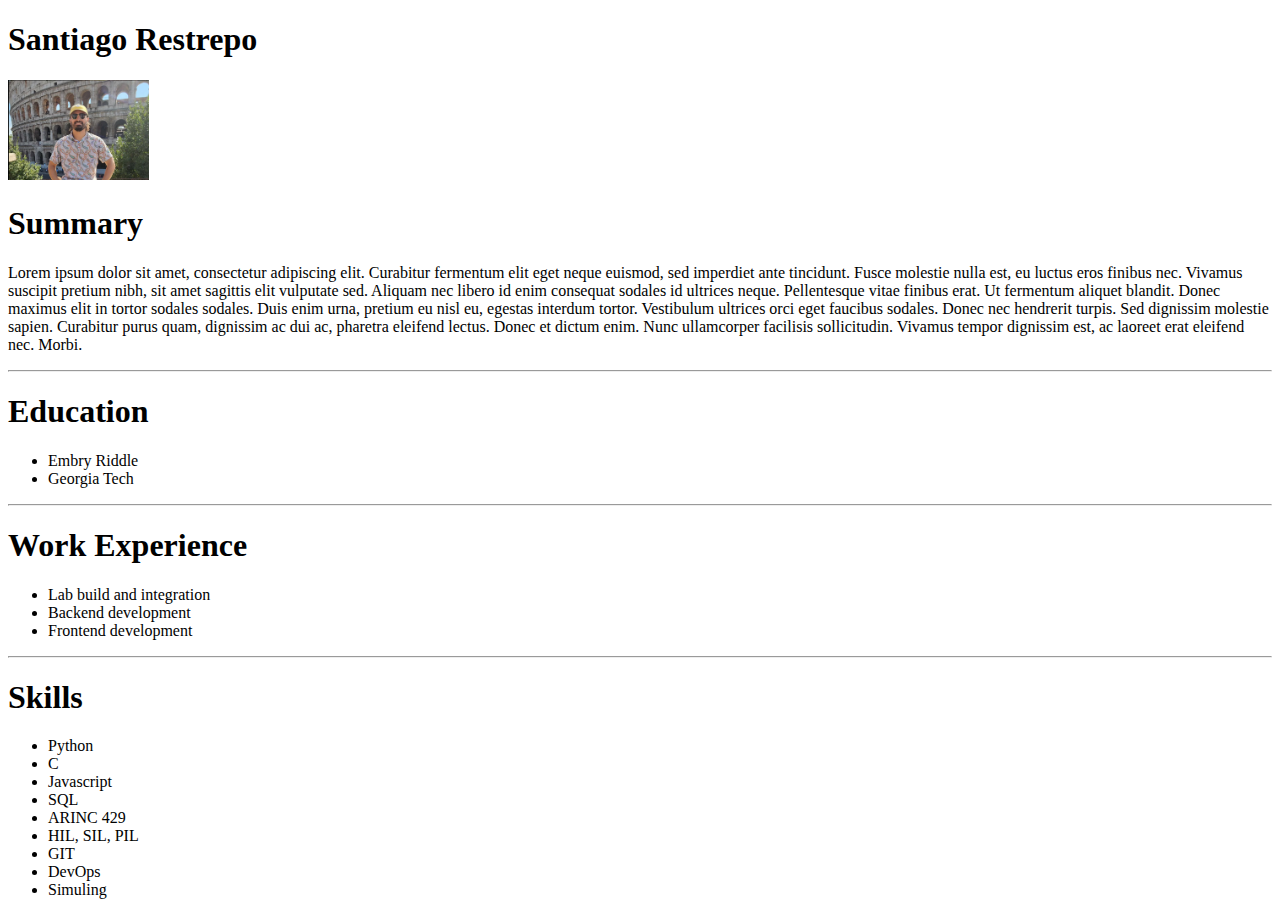
==== HTML/index.html @ 7a922ab7 "first commit" ====
<!DOCTYPE html>
<html lang="en">
<head>
    <meta charset="UTF-8">
    <meta name="viewport" content="width=device-width, initial-scale=1.0">
    <title>My Resume</title>
</head>
<body>
    <h1>Santiago Restrepo</h1>
    <img src="./assets/me.png" height="100px" alt="Photo of me">
    <h1>Summary</h1>
    <p>
        Lorem ipsum dolor sit amet, consectetur adipiscing elit. Curabitur fermentum elit eget 
        neque euismod, sed imperdiet ante tincidunt. Fusce molestie nulla est, eu luctus eros 
        finibus nec. Vivamus suscipit pretium nibh, sit amet sagittis elit vulputate sed.
        Aliquam nec libero id enim consequat sodales id ultrices neque. Pellentesque vitae 
        finibus erat. Ut fermentum aliquet blandit. Donec maximus elit in tortor sodales sodales. 
        Duis enim urna, pretium eu nisl eu, egestas interdum tortor. Vestibulum ultrices orci eget 
        faucibus sodales. Donec nec hendrerit turpis. Sed dignissim molestie sapien. Curabitur purus 
        quam, dignissim ac dui ac, pharetra eleifend lectus. Donec et dictum enim. Nunc ullamcorper 
        facilisis sollicitudin. Vivamus tempor dignissim est, ac laoreet erat eleifend nec. Morbi. 
    </p>
    
    <hr>

    <h1>Education</h1>
    <ul>
        <li>Embry Riddle</li>
        <li>Georgia Tech</li>
    </ul>
    
    <hr>

    <h1>Work Experience</h1>
    <ul>
        <li>Lab build and integration</li>
        <li>Backend development</li>
        <li>Frontend development</li>

    </ul>
    
    <hr>

    <h1>Skills</h1>
    <ul>
        <li>Python</li>
        <li>C</li>
        <li>Javascript</li>
        <li>SQL</li>
        <li>ARINC 429</li>
        <li>HIL, SIL, PIL</li>
        <li>GIT</li>
        <li>DevOps</li>
        <li>Simuling</li>
    </ul>
</body>
</html>
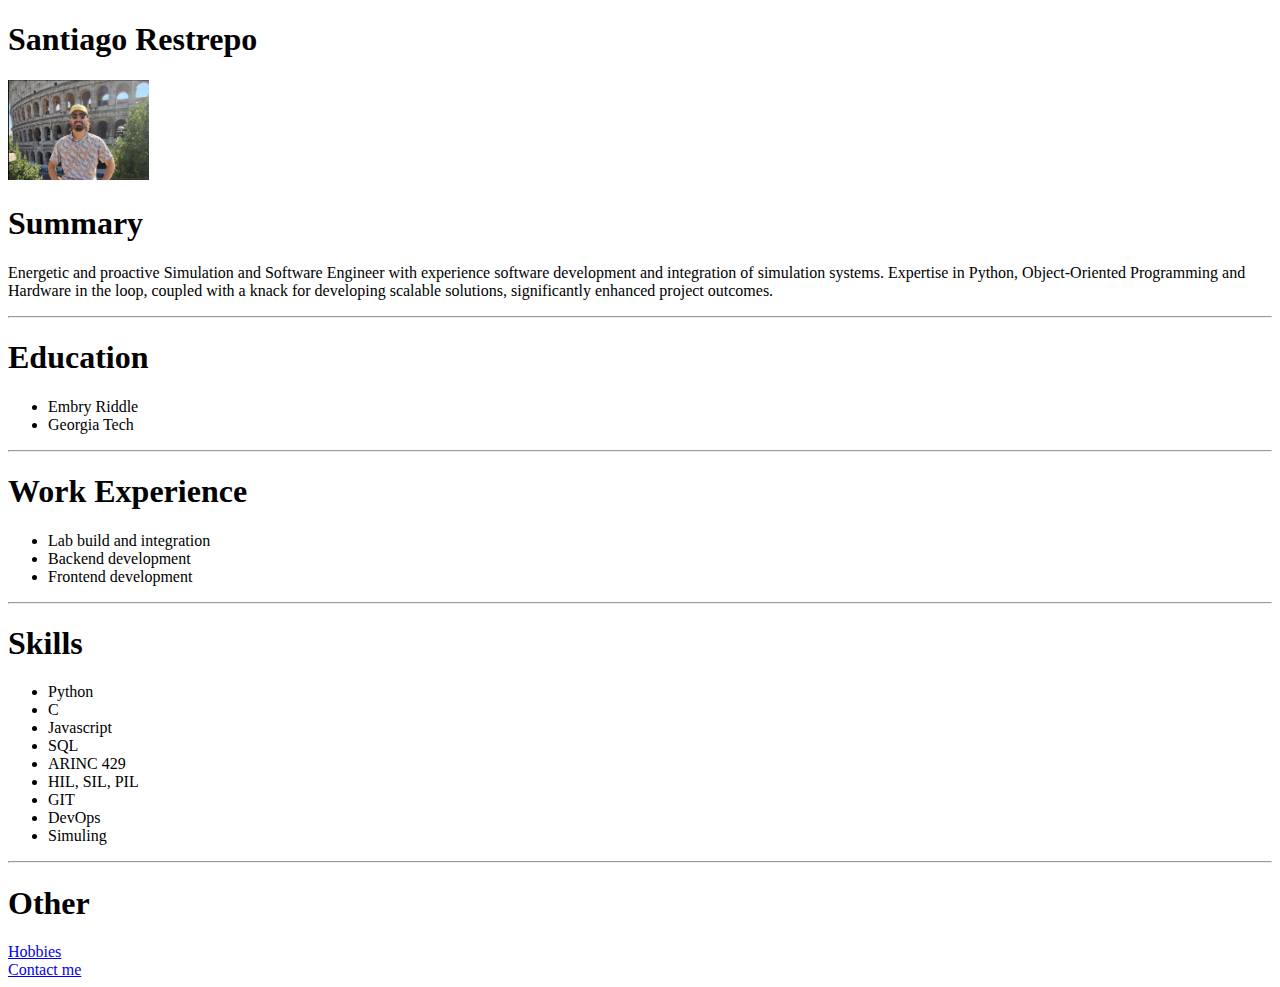
==== commit ad9c6bc5: "resume" ====
--- a/HTML/index.html
+++ b/HTML/index.html
@@ -10,15 +10,10 @@
     <img src="./assets/me.png" height="100px" alt="Photo of me">
     <h1>Summary</h1>
     <p>
-        Lorem ipsum dolor sit amet, consectetur adipiscing elit. Curabitur fermentum elit eget 
-        neque euismod, sed imperdiet ante tincidunt. Fusce molestie nulla est, eu luctus eros 
-        finibus nec. Vivamus suscipit pretium nibh, sit amet sagittis elit vulputate sed.
-        Aliquam nec libero id enim consequat sodales id ultrices neque. Pellentesque vitae 
-        finibus erat. Ut fermentum aliquet blandit. Donec maximus elit in tortor sodales sodales. 
-        Duis enim urna, pretium eu nisl eu, egestas interdum tortor. Vestibulum ultrices orci eget 
-        faucibus sodales. Donec nec hendrerit turpis. Sed dignissim molestie sapien. Curabitur purus 
-        quam, dignissim ac dui ac, pharetra eleifend lectus. Donec et dictum enim. Nunc ullamcorper 
-        facilisis sollicitudin. Vivamus tempor dignissim est, ac laoreet erat eleifend nec. Morbi. 
+        Energetic and proactive Simulation and Software Engineer with experience software
+        development and integration of simulation systems. Expertise in Python, Object-Oriented
+        Programming and Hardware in the loop, coupled with a knack for developing scalable
+        solutions, significantly enhanced project outcomes.
     </p>
     
     <hr>
@@ -53,5 +48,11 @@
         <li>DevOps</li>
         <li>Simuling</li>
     </ul>
+
+    <hr>
+
+    <h1>Other</h1>
+    <a href="link to other page" >Hobbies<br></a>
+    <a href="link to other page" >Contact me<br></a>
 </body>
 </html>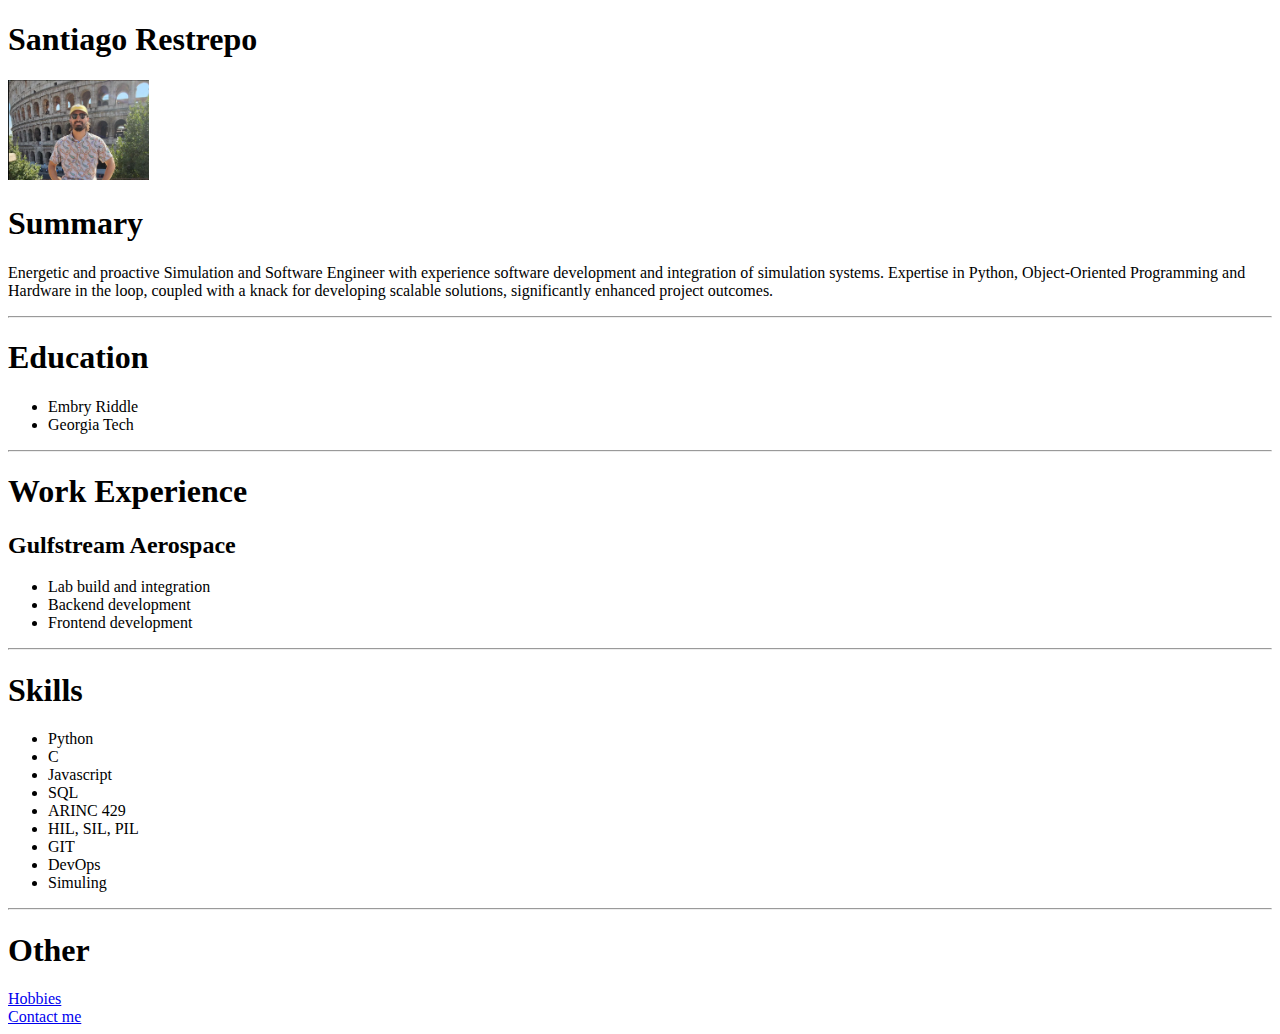
==== commit 31af5e02: "added changes to work experience" ====
--- a/HTML/index.html
+++ b/HTML/index.html
@@ -27,6 +27,7 @@
     <hr>
 
     <h1>Work Experience</h1>
+    <h2>Gulfstream Aerospace</h2>
     <ul>
         <li>Lab build and integration</li>
         <li>Backend development</li>
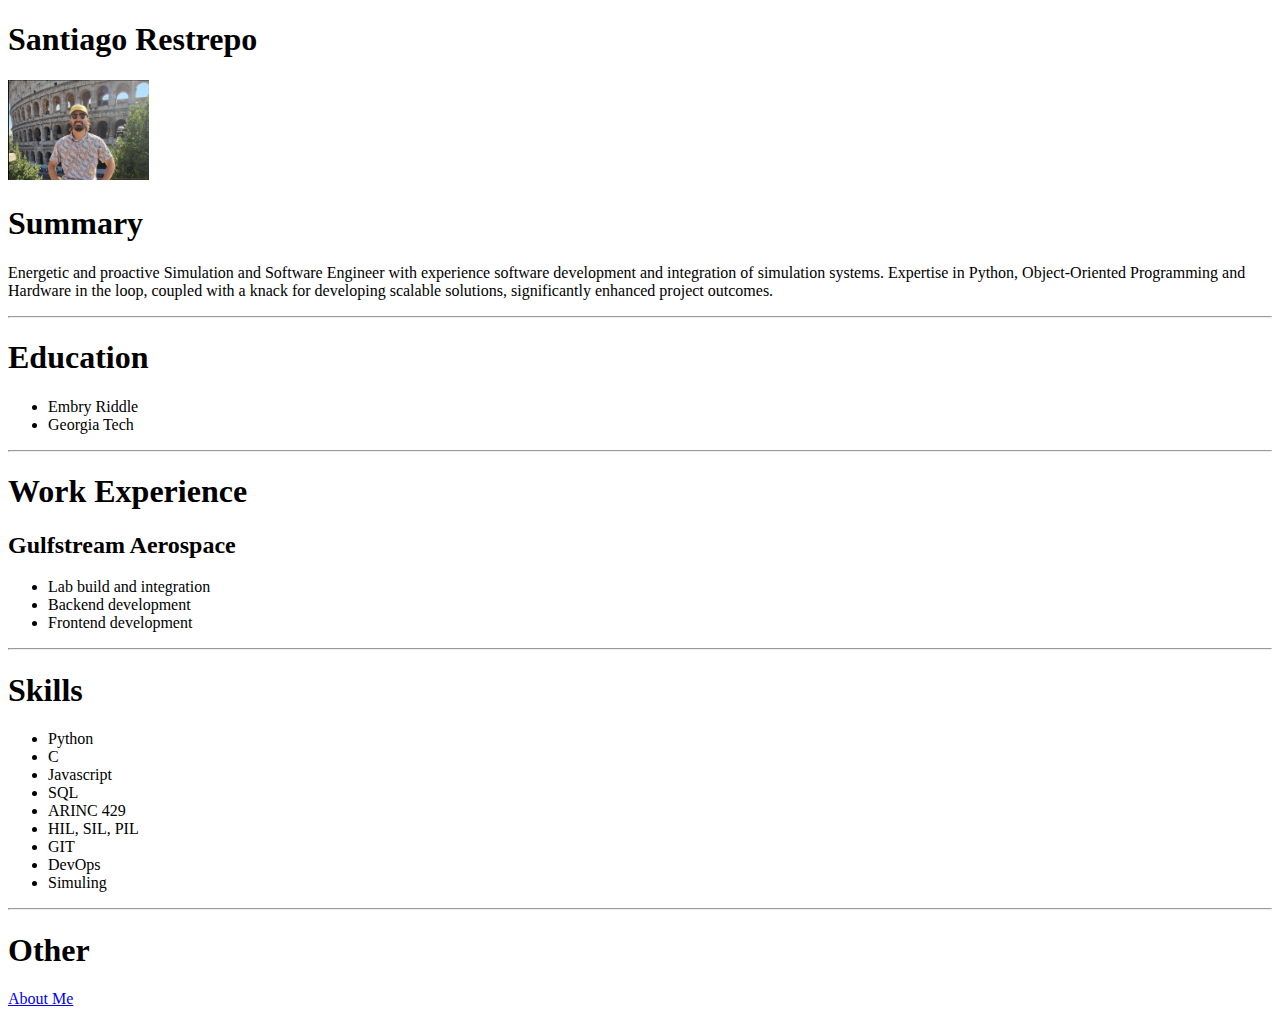
==== commit 740700fa: "addd about me page" ====
--- a/HTML/index.html
+++ b/HTML/index.html
@@ -53,7 +53,6 @@
     <hr>
 
     <h1>Other</h1>
-    <a href="link to other page" >Hobbies<br></a>
-    <a href="link to other page" >Contact me<br></a>
+    <a href="./public/about.html" >About Me<br></a>
 </body>
 </html>